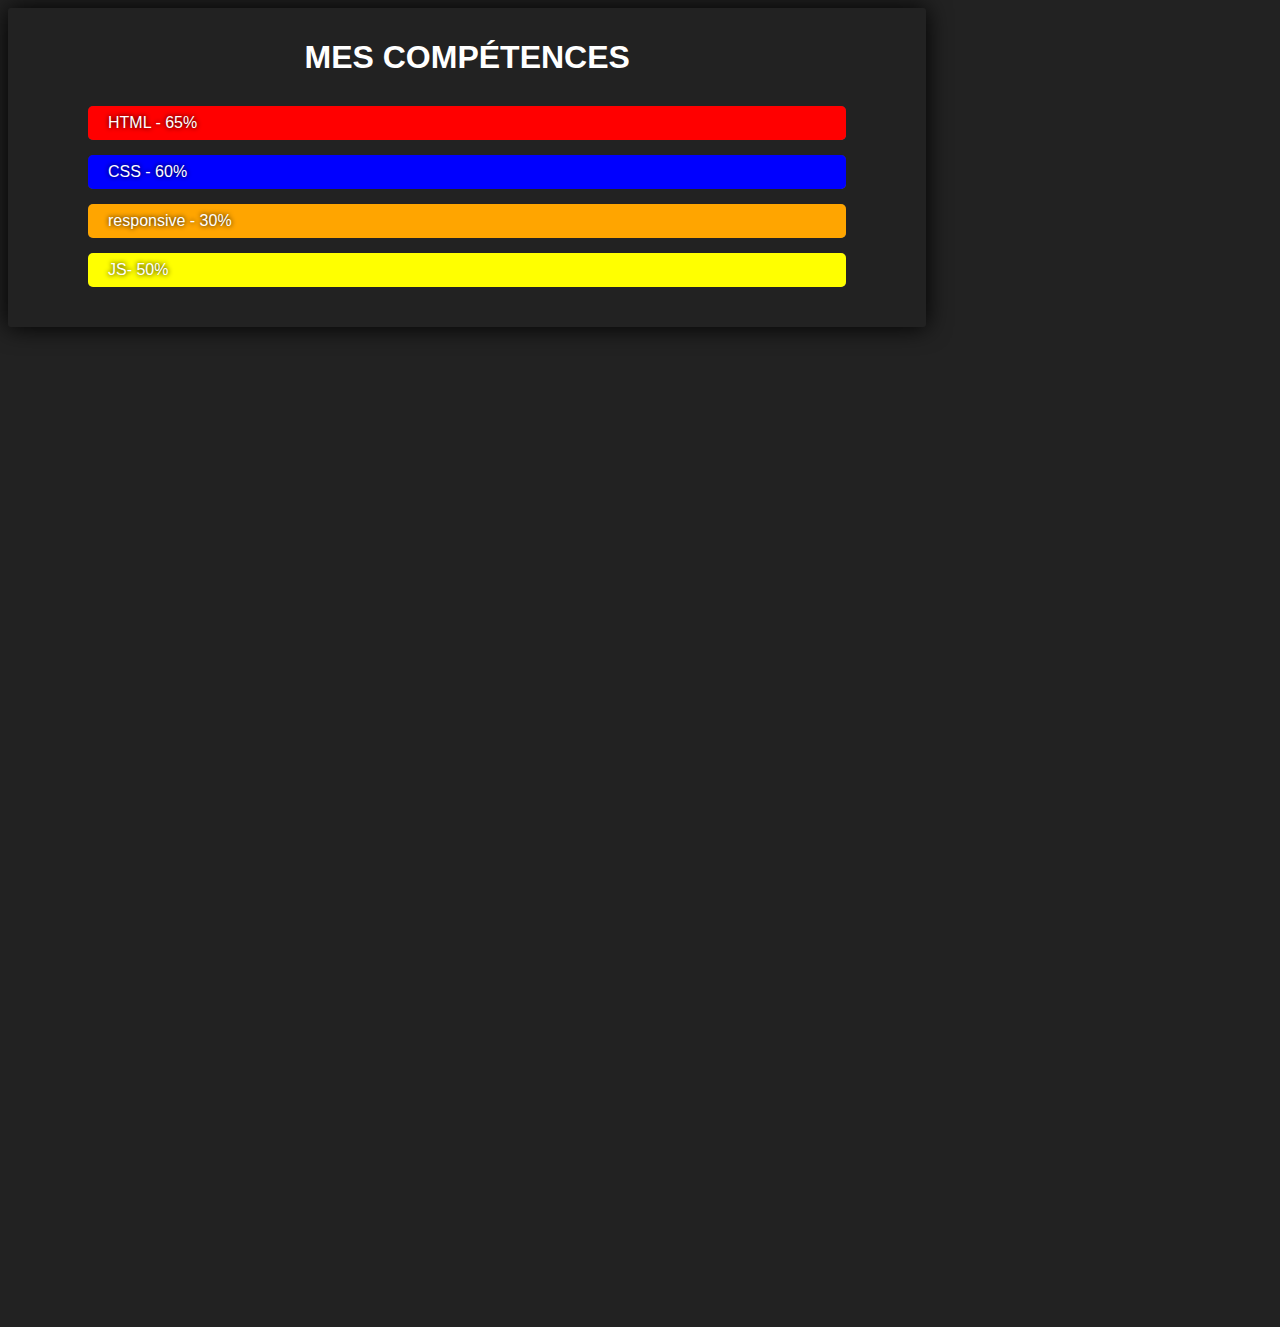
==== barre_competence.html @ 853fd24a "Add files via upload" ====
<!DOCTYPE html>
<html>
<head>
	<meta charset="utf-8">
	<link rel="stylesheet" type="text/css" href="barre_competence.css">
	<title></title>
</head>
<body>

<div class="container">
	<h1>Mes compétences</h1>
<div class="bar">
	<div class="bar-stat" id="html">
		<span class="bar-text">HTML - 65%</span>
	</div>
</div>

<div class="bar">
	<div class="bar-stat" id="css">
		<span class="bar-text">CSS - 60%</span>
	</div>
</div>

<div class="bar">
	<div class="bar-stat" id="responsive">
		<span class="bar-text">responsive - 30%</span>
	</div>
</div>


<div class="bar">
	<div class="bar-stat" id="js">
		<span class="bar-text">JS- 50%</span>
	</div>
</div>

</div>


















</body>
</html>
---- barre_competence.css ----
body{
	background: #222;
	color: #fff;
	font-family: Arial, Helvetica, sans-serif;
}

.container{
	width: 60%;
	border-radius: 3px;
	box-shadow: 0 0 25px #000;
	padding: 10px 80px 40px;
	flex-direction: column;
	justify-content: space-between;
	margin-bottom: 1000px;
}

h1{
	text-transform: uppercase;
	text-align: center;
	margin-bottom: 30px;
}

.container .bar:not(:last-child){
	margin-bottom: 15px;
}

.bar{
	width: 100%;
	background: #444;
	border-radius: 5px;
	box-shadow: inset 5px 5px 10px #2c2c2c,
				inset -5px -5px 10px #5c5c5c;
}

.bar-stat{
	padding: 8px 20px ;
	border-radius: 5px;
	text-shadow:  0 0 5px #000;
}

#html{
	background: red;
	animation: htmlSlide 5s cubic-bezier(0.33, 1, 0.68, 1) forwards;
}

#css{
	background: blue;
	animation: cssSlide 5s cubic-bezier(0.33, 1, 0.68, 1) forwards;
}

#responsive{
	background: orange;
	animation: responsiveSlide 5s cubic-bezier(0.33, 1, 0.68, 1) forwards;
}

#js{
	background: yellow;
	animation: jsSlide 5s cubic-bezier(0.33, 1, 0.68, 1) forwards;
}

@keyframes htmlSlide{
	0%{width: 0%;}
	100%{width: 65%;}
}

@keyframes cssSlide{
	0%{width: 0%;}
	100%{width: 60%;}
}

@keyframes responsiveSlide{
	0%{width: 0%;}
	100%{width: 30%;}
}

@keyframes jsSlide{
	0%{width: 0%;}
	100%{width: 50%;}
}
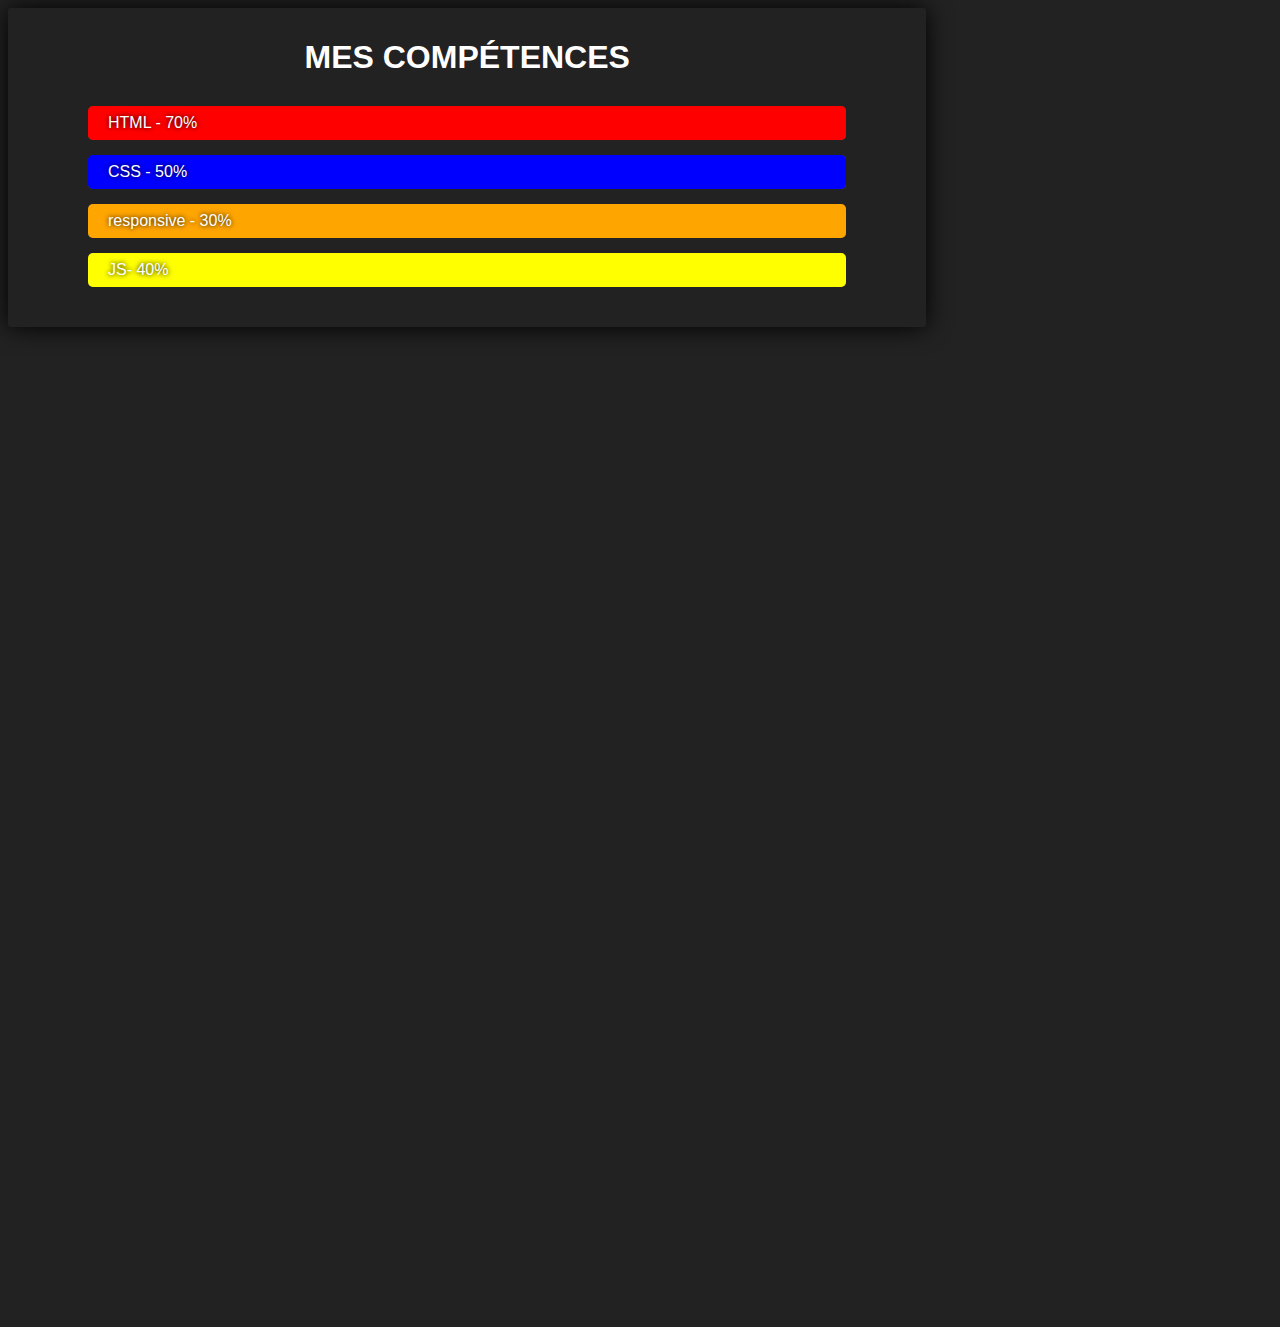
==== commit b9100e5c: "Add files via upload" ====
--- a/barre_competence.html
+++ b/barre_competence.html
@@ -11,13 +11,13 @@
 	<h1>Mes compétences</h1>
 <div class="bar">
 	<div class="bar-stat" id="html">
-		<span class="bar-text">HTML - 65%</span>
+		<span class="bar-text">HTML - 70%</span>
 	</div>
 </div>
 
 <div class="bar">
 	<div class="bar-stat" id="css">
-		<span class="bar-text">CSS - 60%</span>
+		<span class="bar-text">CSS - 50%</span>
 	</div>
 </div>
 
@@ -30,7 +30,7 @@
 
 <div class="bar">
 	<div class="bar-stat" id="js">
-		<span class="bar-text">JS- 50%</span>
+		<span class="bar-text">JS- 40%</span>
 	</div>
 </div>
 
--- a/barre_competence.css
+++ b/barre_competence.css
@@ -64,12 +64,12 @@
 
 @keyframes htmlSlide{
 	0%{width: 0%;}
-	100%{width: 65%;}
+	100%{width: 70%;}
 }
 
 @keyframes cssSlide{
 	0%{width: 0%;}
-	100%{width: 60%;}
+	100%{width: 50%;}
 }
 
 @keyframes responsiveSlide{
@@ -79,6 +79,6 @@
 
 @keyframes jsSlide{
 	0%{width: 0%;}
-	100%{width: 50%;}
+	100%{width: 40%;}
 }
 
